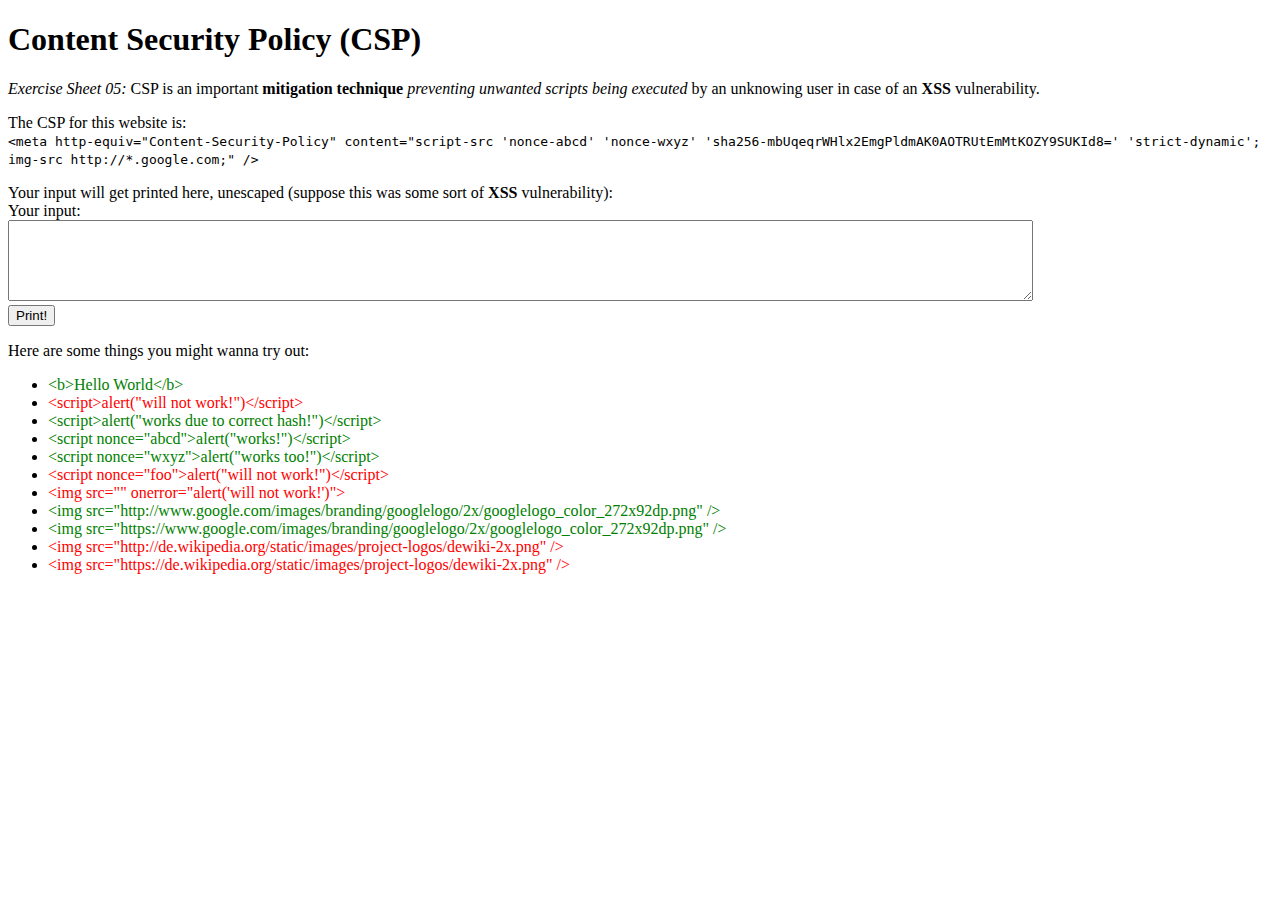
==== content_security_policy/content_security_policy.html @ c3f78fa2 "content_security_policy/content_security_policy.html; ToDo: strict-dynamic examples" ====
<!DOCTYPE html>
<html>
	<head>
		<title>Content Security Policy (CSP)</title>
		<meta http-equiv="Content-Security-Policy" content="script-src 'nonce-abcd' 'nonce-wxyz' 'sha256-mbUqeqrWHlx2EmgPldmAK0AOTRUtEmMtKOZY9SUKId8=' 'strict-dynamic'; img-src http://*.google.com;" />
		<!-- Note: ‘frame-ancestors’ (Not supported when delivered via meta element).-->
	</head>
	<body>
		<h1>Content Security Policy (CSP)</h1>

		<p>
			<i>Exercise Sheet 05:</i>
			CSP is an important <b>mitigation technique</b> <i>preventing unwanted scripts being executed</i> by an unknowing user in case of an <b>XSS</b> vulnerability.
		</p>

		<p>
			The CSP for this website is:<br/>
			<tt><span id="xmlhttprequest_get_self"></span></tt><br/>
			<script nonce="abcd">
				function xml_http(method, url, output) {
					// from https://de.wikipedia.org/wiki/XMLHttpRequest#Codebeispiele_(JavaScript):
					var xmlHttp = null;
					try {
					    xmlHttp = new XMLHttpRequest();
					} catch(e) {
					    output.innerText = "XMLHttpRequest " + method + " " + url + " failed: &lt;error: " + e + "&gt;";
					}
					if (xmlHttp) {
					    xmlHttp.open(method, url, true);
					    xmlHttp.onreadystatechange = function () {
					        if (xmlHttp.readyState == 4) {
					        	let response = xmlHttp.responseText;
					            output.innerText = response.substr(response.indexOf("\u003Cmeta ")).split("\u003E")[0] + "\u003E";
					        }
					    };
					    xmlHttp.send(null);
					}
				}
				xml_http('GET', 'content_security_policy.html', xmlhttprequest_get_self);
			</script>
		</p>

		<p>
			Your input will get printed here, unescaped (suppose this was some sort of <b>XSS</b> vulnerability): <script nonce="abcd">document.write(decodeURI(window.location.search.substr(1)));</script><br/>
			Your input:<br/>
			<textarea id="user_input_textarea" rows="5" cols="125"></textarea><br/>
			<input type="button" id="print_button" value="Print!" /> <!-- onclick="..." doesn't work due to CSP ^^ -->
			<script nonce="abcd">
				user_input_textarea.value = decodeURI(window.location.search.substr(1))
				print_button.addEventListener("click", () => window.location.search = "?" + user_input_textarea.value)
			</script>
		</p>

		<p>
			Here are some things you might wanna try out:<br/>
			<ul>
				<li><span style="color:green">&lt;b&gt;Hello World&lt;/b&gt;</span></li>
				<li><span style="color:red  ">&lt;script&gt;alert("will not work!")&lt;/script&gt;</span></li>
				<li><span style="color:green">&lt;script&gt;alert("works due to correct hash!")&lt;/script&gt;</span></li>
				<li><span style="color:green">&lt;script nonce="abcd"&gt;alert("works!")&lt;/script&gt;</span></li>
				<li><span style="color:green">&lt;script nonce="wxyz"&gt;alert("works too!")&lt;/script&gt;</span></li>
				<li><span style="color:red  ">&lt;script nonce="foo"&gt;alert("will not work!")&lt;/script&gt;</span></li>
				<li><span style="color:red  ">&lt;img src="" onerror="alert('will not work!')"&gt;</span></li>
				<li><span style="color:green">&lt;img src="http://www.google.com/images/branding/googlelogo/2x/googlelogo_color_272x92dp.png" /&gt;</span></li>
				<li><span style="color:green">&lt;img src="https://www.google.com/images/branding/googlelogo/2x/googlelogo_color_272x92dp.png" /&gt;</span></li>
				<li><span style="color:red  ">&lt;img src="http://de.wikipedia.org/static/images/project-logos/dewiki-2x.png" /&gt;</span></li>
				<li><span style="color:red  ">&lt;img src="https://de.wikipedia.org/static/images/project-logos/dewiki-2x.png" /&gt;</span></li>
				<!-- ToDo: strict-dynamic -->
			</ul>
		</p>
	</body>
</html>
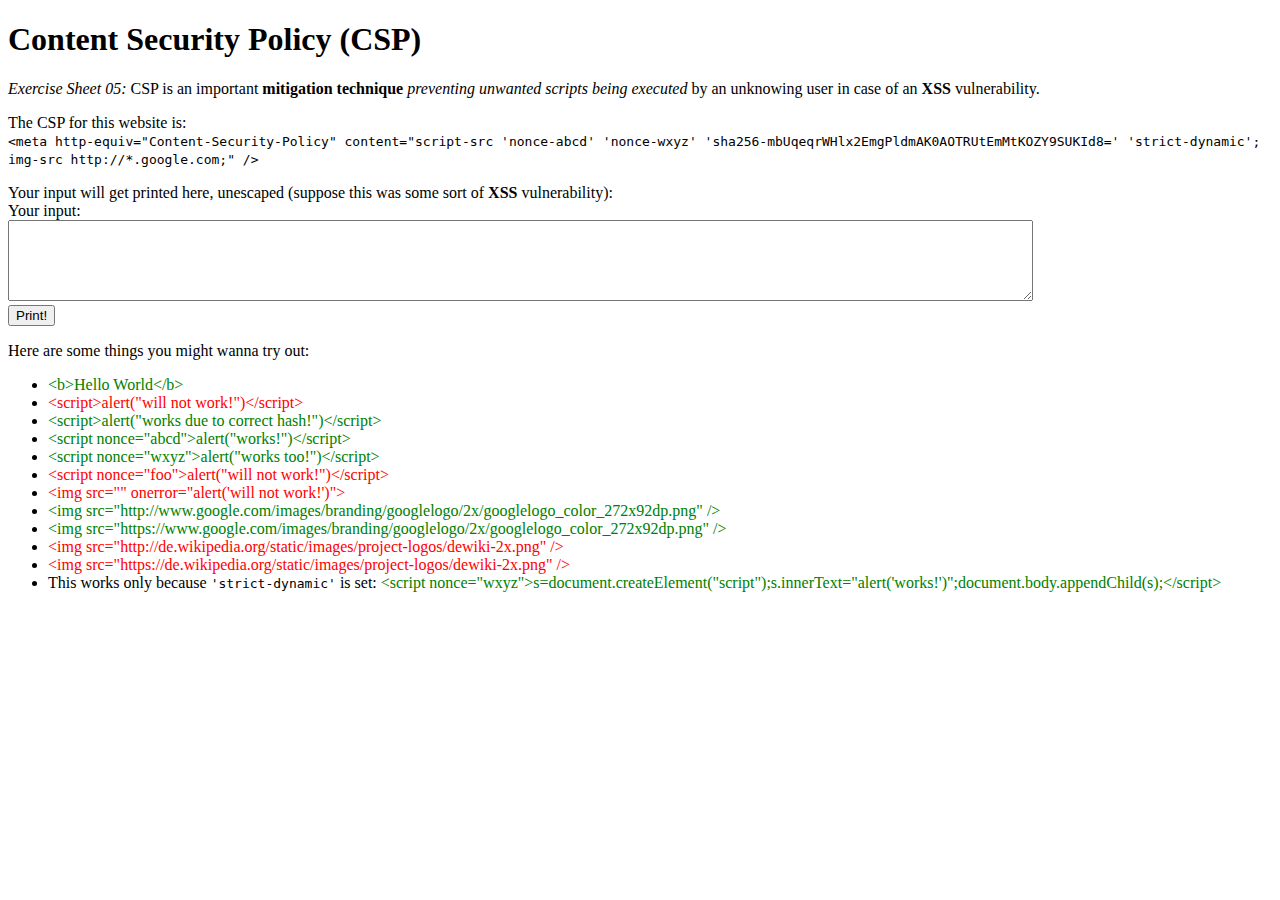
==== commit 015da849: "add strict-dynamic example to content_security_policy/content_security_policy.html" ====
--- a/content_security_policy/content_security_policy.html
+++ b/content_security_policy/content_security_policy.html
@@ -65,7 +65,7 @@
 				<li><span style="color:green">&lt;img src="https://www.google.com/images/branding/googlelogo/2x/googlelogo_color_272x92dp.png" /&gt;</span></li>
 				<li><span style="color:red  ">&lt;img src="http://de.wikipedia.org/static/images/project-logos/dewiki-2x.png" /&gt;</span></li>
 				<li><span style="color:red  ">&lt;img src="https://de.wikipedia.org/static/images/project-logos/dewiki-2x.png" /&gt;</span></li>
-				<!-- ToDo: strict-dynamic -->
+				<li>This works only because <tt>'strict-dynamic'</tt> is set: <span style="color:green">&lt;script nonce="wxyz"&gt;s=document.createElement("script");s.innerText="alert('works!')";document.body.appendChild(s);&lt;/script&gt;</span></li>
 			</ul>
 		</p>
 	</body>
